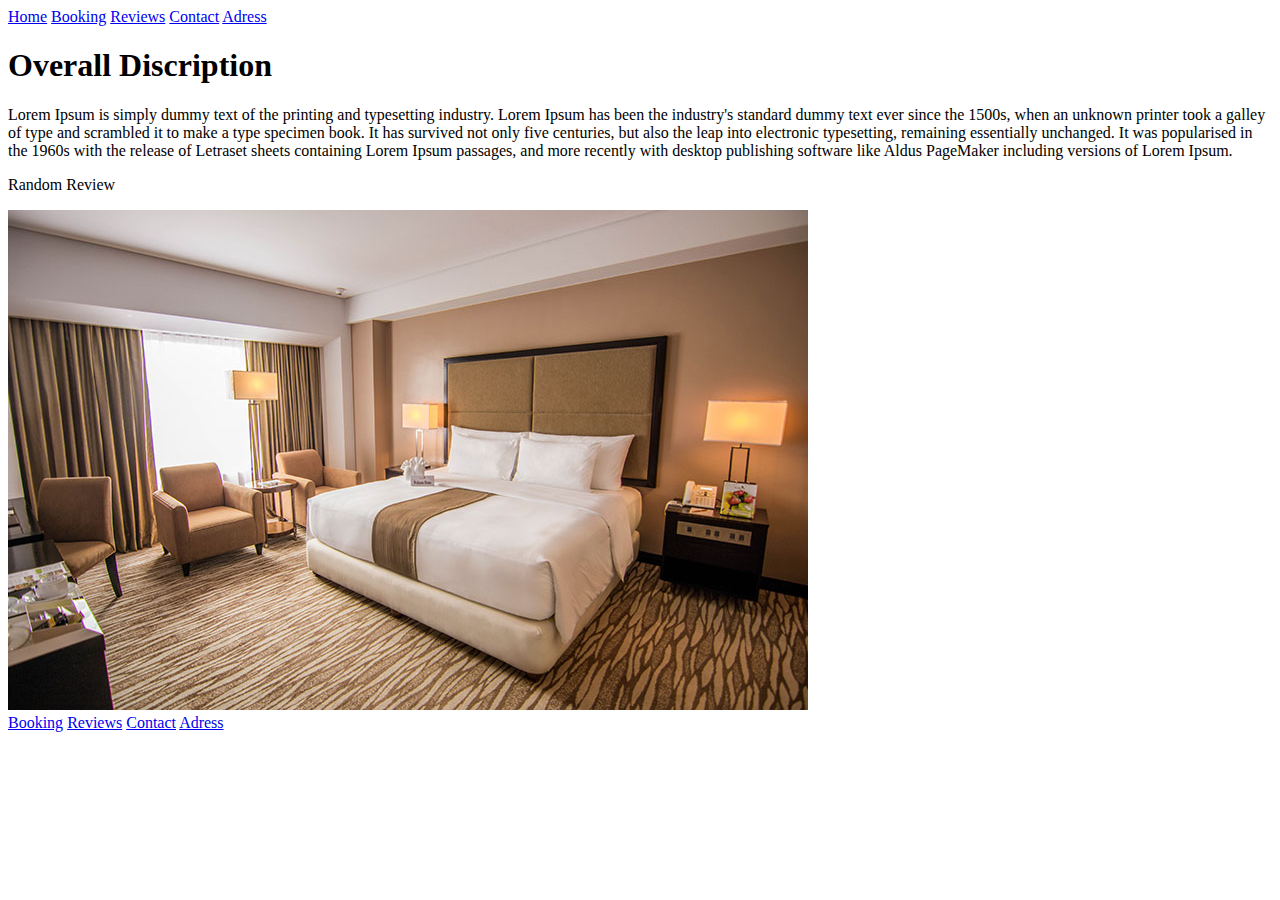
==== static/html/index.html @ 58b1710c "Static Revise" ====
<!DOCTYPE html>
<html lang="en">
<head>
  <meta charset="UTF-8">
  <meta http-equiv="X-UA-Compatible" content="IE=edge">
  <meta name="viewport" content="width=device-width, initial-scale=1.0">
  <title>Document</title>
  <link rel="stylesheet" href="../css/index.css">
</head>
<body>

<div class="navbar">
 <a class="active" href="#">Home</a>
 <a href="#">Booking</a>
 <a href="#">Reviews</a>
 <a href="#">Contact</a>
 <a href="#">Adress</a>
</div>
    
<div class="main">
  <h1> Overall Discription </h1>
  <p> Lorem Ipsum is simply dummy text of the printing and typesetting industry. Lorem Ipsum has been the industry's standard dummy text ever since the 1500s, when an unknown printer took a galley of type and scrambled it to make a type specimen book. It has survived not only five centuries, but also the leap into electronic typesetting, remaining essentially unchanged. It was popularised in the 1960s with the release of Letraset sheets containing Lorem Ipsum passages, and more recently with desktop publishing software like Aldus PageMaker including versions of Lorem Ipsum.</p>
  <p> Random Review </p>
  <img src="/static/imgs/placeholder.jpg" alt="Hotel Room">
</div>

<div class="footer">
  <a class="active" href="#">Booking</a>
 <a href="#">Reviews</a>
 <a href="#">Contact</a>
 <a href="#">Adress</a>
</div>

</body>
</html>
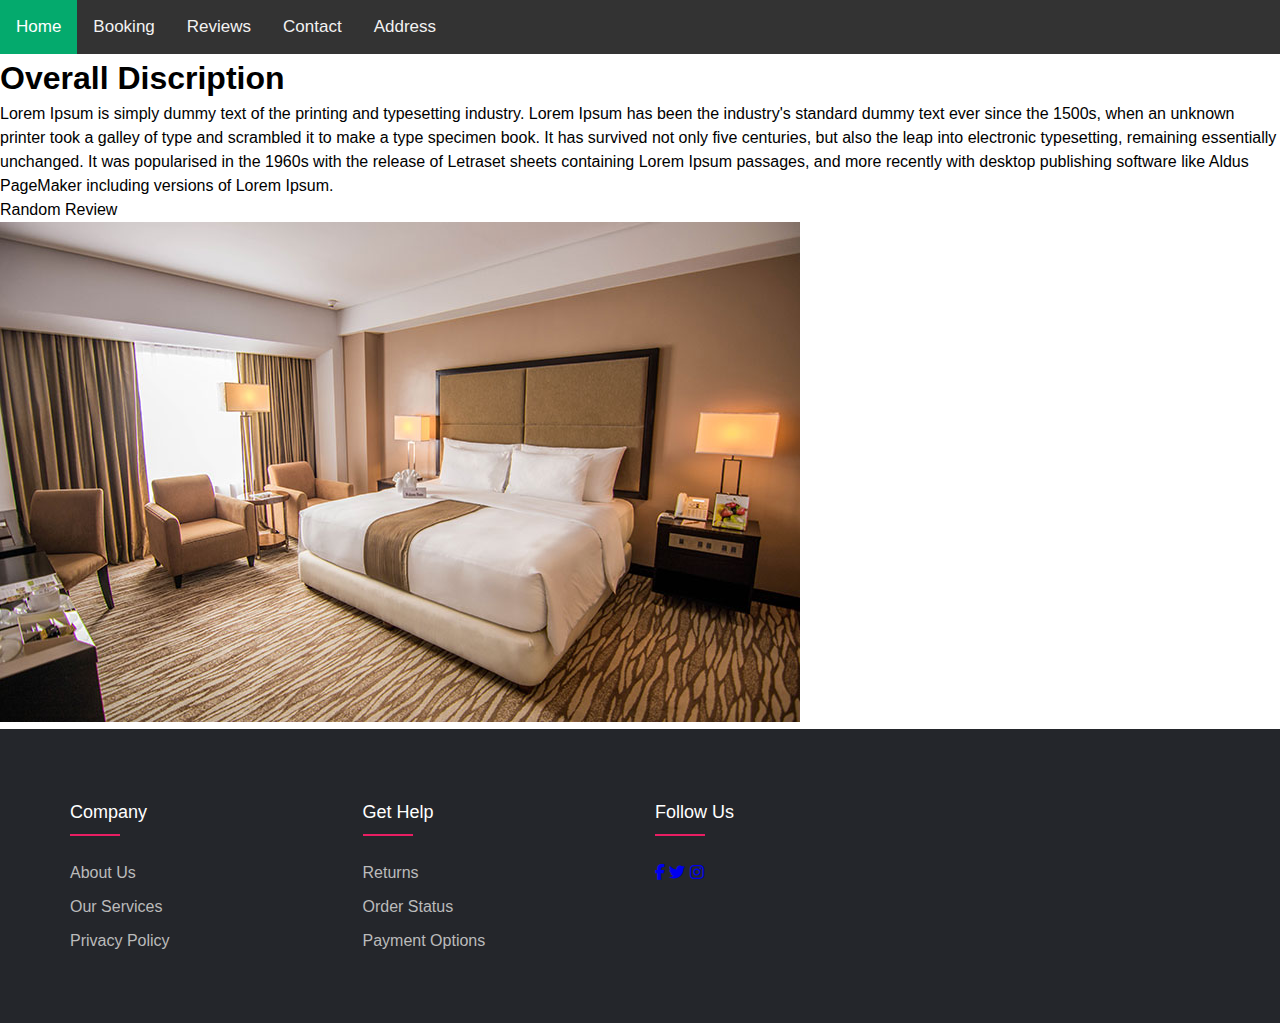
==== commit b59ebbac: "footer" ====
--- a/static/html/index.html
+++ b/static/html/index.html
@@ -6,6 +6,7 @@
   <meta name="viewport" content="width=device-width, initial-scale=1.0">
   <title>Document</title>
   <link rel="stylesheet" href="../css/index.css">
+  <link rel="stylesheet" type="text/css" href="https://cdnjs.cloudflare.com/ajax/libs/font-awesome/6.2.1/css/all.min.css">
 </head>
 <body>
 
@@ -14,7 +15,7 @@
  <a href="#">Booking</a>
  <a href="#">Reviews</a>
  <a href="#">Contact</a>
- <a href="#">Adress</a>
+ <a href="#">Address</a>
 </div>
     
 <div class="main">
@@ -24,11 +25,37 @@
   <img src="/static/imgs/placeholder.jpg" alt="Hotel Room">
 </div>
 
-<div class="footer">
-  <a class="active" href="#">Booking</a>
- <a href="#">Reviews</a>
- <a href="#">Contact</a>
- <a href="#">Adress</a>
+<footer class="footer">
+  <div class="container">
+    <div class="row">
+      <div class="footer-col">
+        <h4>Company</h4>
+        <ul>
+          <li><a href="#">About Us</a></li>
+          <li><a href="#">Our Services</a></li>
+          <li><a href="#">Privacy Policy</a></li>
+        </ul>
+      </div>
+
+      <div class="footer-col">
+        <h4>Get Help</h4>
+        <ul>
+          <li><a href="#">Returns</a></li>
+          <li><a href="#">Order Status</a></li>
+          <li><a href="#">Payment Options</a></li>
+        </ul>
+      </div>
+
+      <div class="footer-col">
+        <h4>Follow Us</h4>
+        <div class="social links">
+          <a href="#"><i class="fab fa-facebook-f"></i></a>
+          <a href="#"><i class="fab fa-twitter"></i></a>
+          <a href="#"><i class="fab fa-instagram"></i></a>
+        </div>
+      </div>
+    </div>
+  </div>
 </div>
 
 </body>
--- a/static/css/index.css
+++ b/static/css/index.css
@@ -0,0 +1,119 @@
+.navbar {
+    background-color: #333;
+    overflow: hidden;
+  }
+
+  .navbar a {
+    float: left;
+    color: #f2f2f2;
+    text-align: center;
+    padding: 14px 16px;
+    text-decoration: none;
+    font-size: 17px;
+  }
+
+  .navbar a:hover {
+    background-color: #ddd;
+    color: black;
+  }
+
+  .navbar a.active {
+    background-color: #04AA6D;
+    color: white;
+  }
+
+  @import url('https://fonts.googleapis.com/css2?family=Poppins:wght@300;400;500;600;700&display=swap');
+
+  body{
+    line-height: 1.5;
+    font-family: 'Poppins', sans-serif;
+  }
+
+  *{
+    margin: 0;
+    padding: 0;
+    box-sizing: border-box;
+  }
+
+  .container{
+    max-width: 1170px;
+    margin: auto;
+  }
+
+  .row{
+    display: flex;
+    flex-wrap: wrap;
+  }
+
+  ul{
+    list-style: none;
+  }
+
+  .footer {
+    background-color: #24262b;
+    padding: 70px 0;
+  }
+
+  .footer-col{
+    width: 25%;
+    padding: 0 15px;
+  }
+
+  .footer-col h4{
+    font-size: 18px;
+    color: #ffffff;
+    text-transform: capitalize;
+    margin-bottom: 35px;
+    font-weight: 500;
+    position: relative;
+  }
+
+  .footer-col h4::before{
+    content: ' ';
+    position: absolute;
+    left: 0;
+    bottom: -10px;
+    background-color: #e91e63;
+    height: 2px;
+    box-sizing: border-box;
+    width: 50px;
+  }
+
+  .footer-col ul li:not(:last-child){
+    margin-bottom: 10px;
+  }
+
+  .footer-col ul li a{
+    font-size: 16px;
+    text-transform: capitalize;
+    color: #ffffff;
+    text-decoration: none;
+    font-weight: 300;
+    color: #bbbbbb;
+    display: block;
+    transition: all 0.3s ease;
+  }
+
+  .footer-col ul li a:hover{
+    color: #ffffff;
+    padding-left: 8px;
+  }
+
+  .footer-col .social-links a{
+    display: inline-block;
+    height: 40px;
+    width: 40px;
+    background-color: rgba(225,225,225,0.2);
+    margin-right: 0 10px 10px 0;
+    text-align: center;
+    line-height: 40px;
+    border-radius: 50%;
+    color: #ffffff;
+    transition: all 0.5s ease;
+  }
+
+  .footer-col .social-links a:hover{
+    color: #24262b;
+    background-color: #ffffff;
+  }
+  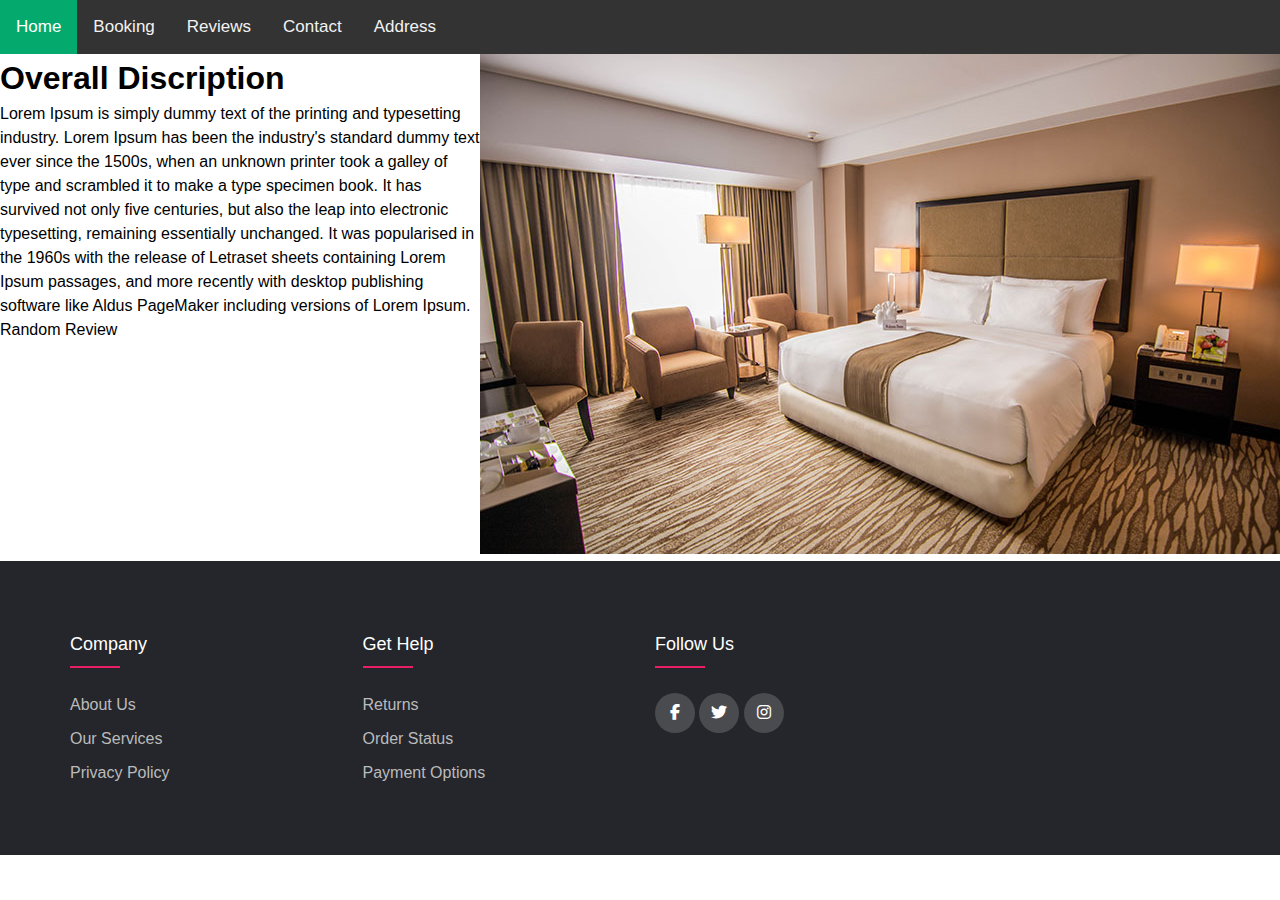
==== commit 85f9c550: "social links" ====
--- a/static/html/index.html
+++ b/static/html/index.html
@@ -19,10 +19,14 @@
 </div>
     
 <div class="main">
-  <h1> Overall Discription </h1>
-  <p> Lorem Ipsum is simply dummy text of the printing and typesetting industry. Lorem Ipsum has been the industry's standard dummy text ever since the 1500s, when an unknown printer took a galley of type and scrambled it to make a type specimen book. It has survived not only five centuries, but also the leap into electronic typesetting, remaining essentially unchanged. It was popularised in the 1960s with the release of Letraset sheets containing Lorem Ipsum passages, and more recently with desktop publishing software like Aldus PageMaker including versions of Lorem Ipsum.</p>
-  <p> Random Review </p>
-  <img src="/static/imgs/placeholder.jpg" alt="Hotel Room">
+  <div class="txt">
+    <h1> Overall Discription </h1>
+    <p> Lorem Ipsum is simply dummy text of the printing and typesetting industry. Lorem Ipsum has been the industry's standard dummy text ever since the 1500s, when an unknown printer took a galley of type and scrambled it to make a type specimen book. It has survived not only five centuries, but also the leap into electronic typesetting, remaining essentially unchanged. It was popularised in the 1960s with the release of Letraset sheets containing Lorem Ipsum passages, and more recently with desktop publishing software like Aldus PageMaker including versions of Lorem Ipsum.</p>
+    <p> Random Review </p>
+  </div>
+  <div class="img">
+    <img src="/static/imgs/placeholder.jpg" alt="Hotel Room">
+  </div>
 </div>
 
 <footer class="footer">
@@ -48,7 +52,7 @@
 
       <div class="footer-col">
         <h4>Follow Us</h4>
-        <div class="social links">
+        <div class="sociallinks">
           <a href="#"><i class="fab fa-facebook-f"></i></a>
           <a href="#"><i class="fab fa-twitter"></i></a>
           <a href="#"><i class="fab fa-instagram"></i></a>
--- a/static/css/index.css
+++ b/static/css/index.css
@@ -1,6 +1,8 @@
 .navbar {
     background-color: #333;
     overflow: hidden;
+    position: sticky;
+    top: 0;
   }
 
   .navbar a {
@@ -99,7 +101,7 @@
     padding-left: 8px;
   }
 
-  .footer-col .social-links a{
+  .footer-col .sociallinks a{
     display: inline-block;
     height: 40px;
     width: 40px;
@@ -109,11 +111,15 @@
     line-height: 40px;
     border-radius: 50%;
     color: #ffffff;
-    transition: all 0.5s ease;
+    transition: all 0.3s ease;
   }
 
-  .footer-col .social-links a:hover{
+  .footer-col .sociallinks a:hover{
     color: #24262b;
     background-color: #ffffff;
   }
-  +  
+.main{
+  display: flex;
+  justify-content: flex-end;
+}
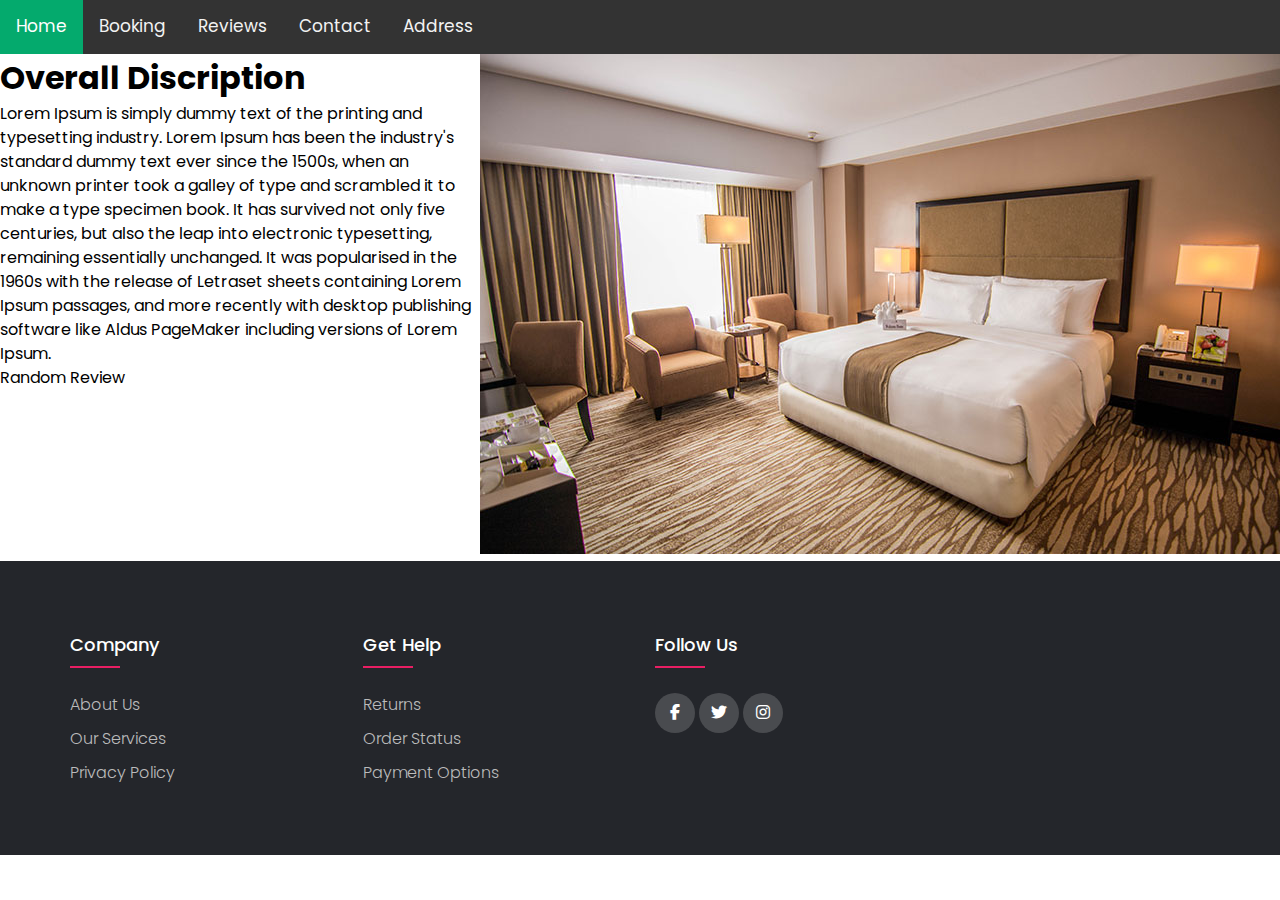
==== commit e4757a54: "booking" ====
--- a/static/html/index.html
+++ b/static/html/index.html
@@ -6,14 +6,16 @@
   <meta name="viewport" content="width=device-width, initial-scale=1.0">
   <title>Document</title>
   <link rel="stylesheet" href="../css/index.css">
+  <link rel="stylesheet" href="../css/navbar.css">
+  <link rel="stylesheet" href="../css/footer.css">
   <link rel="stylesheet" type="text/css" href="https://cdnjs.cloudflare.com/ajax/libs/font-awesome/6.2.1/css/all.min.css">
 </head>
 <body>
 
 <div class="navbar">
- <a class="active" href="#">Home</a>
- <a href="#">Booking</a>
- <a href="#">Reviews</a>
+ <a class="active" href="/">Home</a>
+ <a href="/bookings">Booking</a>
+ <a href="/reviews">Reviews</a>
  <a href="#">Contact</a>
  <a href="#">Address</a>
 </div>
--- a/static/css/index.css
+++ b/static/css/index.css
@@ -3,74 +3,74 @@
     overflow: hidden;
     position: sticky;
     top: 0;
-  }
+}
 
-  .navbar a {
+.navbar a {
     float: left;
     color: #f2f2f2;
     text-align: center;
     padding: 14px 16px;
     text-decoration: none;
     font-size: 17px;
-  }
+}
 
-  .navbar a:hover {
+.navbar a:hover {
     background-color: #ddd;
     color: black;
-  }
+}
 
-  .navbar a.active {
-    background-color: #04AA6D;
+.navbar a.active {
+    background-color: #04aa6d;
     color: white;
-  }
+}
 
-  @import url('https://fonts.googleapis.com/css2?family=Poppins:wght@300;400;500;600;700&display=swap');
+@import url('https://fonts.googleapis.com/css2?family=Poppins:wght@300;400;500;600;700&display=swap');
 
-  body{
+body {
     line-height: 1.5;
     font-family: 'Poppins', sans-serif;
-  }
+}
 
-  *{
+* {
     margin: 0;
     padding: 0;
     box-sizing: border-box;
-  }
+}
 
-  .container{
+.container {
     max-width: 1170px;
     margin: auto;
-  }
+}
 
-  .row{
+.row {
     display: flex;
     flex-wrap: wrap;
-  }
+}
 
-  ul{
+ul {
     list-style: none;
-  }
+}
 
-  .footer {
+.footer {
     background-color: #24262b;
     padding: 70px 0;
-  }
+}
 
-  .footer-col{
+.footer-col {
     width: 25%;
     padding: 0 15px;
-  }
+}
 
-  .footer-col h4{
+.footer-col h4 {
     font-size: 18px;
     color: #ffffff;
     text-transform: capitalize;
     margin-bottom: 35px;
     font-weight: 500;
     position: relative;
-  }
+}
 
-  .footer-col h4::before{
+.footer-col h4::before {
     content: ' ';
     position: absolute;
     left: 0;
@@ -79,13 +79,13 @@
     height: 2px;
     box-sizing: border-box;
     width: 50px;
-  }
+}
 
-  .footer-col ul li:not(:last-child){
+.footer-col ul li:not(:last-child) {
     margin-bottom: 10px;
-  }
+}
 
-  .footer-col ul li a{
+.footer-col ul li a {
     font-size: 16px;
     text-transform: capitalize;
     color: #ffffff;
@@ -94,32 +94,32 @@
     color: #bbbbbb;
     display: block;
     transition: all 0.3s ease;
-  }
+}
 
-  .footer-col ul li a:hover{
+.footer-col ul li a:hover {
     color: #ffffff;
     padding-left: 8px;
-  }
+}
 
-  .footer-col .sociallinks a{
+.footer-col .sociallinks a {
     display: inline-block;
     height: 40px;
     width: 40px;
-    background-color: rgba(225,225,225,0.2);
+    background-color: rgba(225, 225, 225, 0.2);
     margin-right: 0 10px 10px 0;
     text-align: center;
     line-height: 40px;
     border-radius: 50%;
     color: #ffffff;
     transition: all 0.3s ease;
-  }
+}
 
-  .footer-col .sociallinks a:hover{
+.footer-col .sociallinks a:hover {
     color: #24262b;
     background-color: #ffffff;
-  }
-  
-.main{
-  display: flex;
-  justify-content: flex-end;
 }
+
+.main {
+    display: flex;
+    justify-content: flex-end;
+}
--- a/static/css/navbar.css
+++ b/static/css/navbar.css
@@ -0,0 +1,25 @@
+.navbar {
+    background-color: #333;
+    overflow: hidden;
+    position: sticky;
+    top: 0;
+  }
+
+  .navbar a {
+    float: left;
+    color: #f2f2f2;
+    text-align: center;
+    padding: 14px 16px;
+    text-decoration: none;
+    font-size: 17px;
+  }
+
+  .navbar a:hover {
+    background-color: #ddd;
+    color: black;
+  }
+
+  .navbar a.active {
+    background-color: #04AA6D;
+    color: white;
+  }--- a/static/css/footer.css
+++ b/static/css/footer.css
@@ -0,0 +1,95 @@
+@import url('https://fonts.googleapis.com/css2?family=Poppins:wght@300;400;500;600;700&display=swap');
+
+  body{
+    line-height: 1.5;
+    font-family: 'Poppins', sans-serif;
+  }
+
+  *{
+    margin: 0;
+    padding: 0;
+    box-sizing: border-box;
+  }
+
+  .container{
+    max-width: 1170px;
+    margin: auto;
+  }
+
+  .row{
+    display: flex;
+    flex-wrap: wrap;
+  }
+
+  ul{
+    list-style: none;
+  }
+
+  .footer {
+    background-color: #24262b;
+    padding: 70px 0;
+  }
+
+  .footer-col{
+    width: 25%;
+    padding: 0 15px;
+  }
+
+  .footer-col h4{
+    font-size: 18px;
+    color: #ffffff;
+    text-transform: capitalize;
+    margin-bottom: 35px;
+    font-weight: 500;
+    position: relative;
+  }
+
+  .footer-col h4::before{
+    content: ' ';
+    position: absolute;
+    left: 0;
+    bottom: -10px;
+    background-color: #e91e63;
+    height: 2px;
+    box-sizing: border-box;
+    width: 50px;
+  }
+
+  .footer-col ul li:not(:last-child){
+    margin-bottom: 10px;
+  }
+
+  .footer-col ul li a{
+    font-size: 16px;
+    text-transform: capitalize;
+    color: #ffffff;
+    text-decoration: none;
+    font-weight: 300;
+    color: #bbbbbb;
+    display: block;
+    transition: all 0.3s ease;
+  }
+
+  .footer-col ul li a:hover{
+    color: #ffffff;
+    padding-left: 8px;
+  }
+
+  .footer-col .sociallinks a{
+    display: inline-block;
+    height: 40px;
+    width: 40px;
+    background-color: rgba(225,225,225,0.2);
+    margin-right: 0 10px 10px 0;
+    text-align: center;
+    line-height: 40px;
+    border-radius: 50%;
+    color: #ffffff;
+    transition: all 0.3s ease;
+  }
+
+  .footer-col .sociallinks a:hover{
+    color: #24262b;
+    background-color: #ffffff;
+  }
+  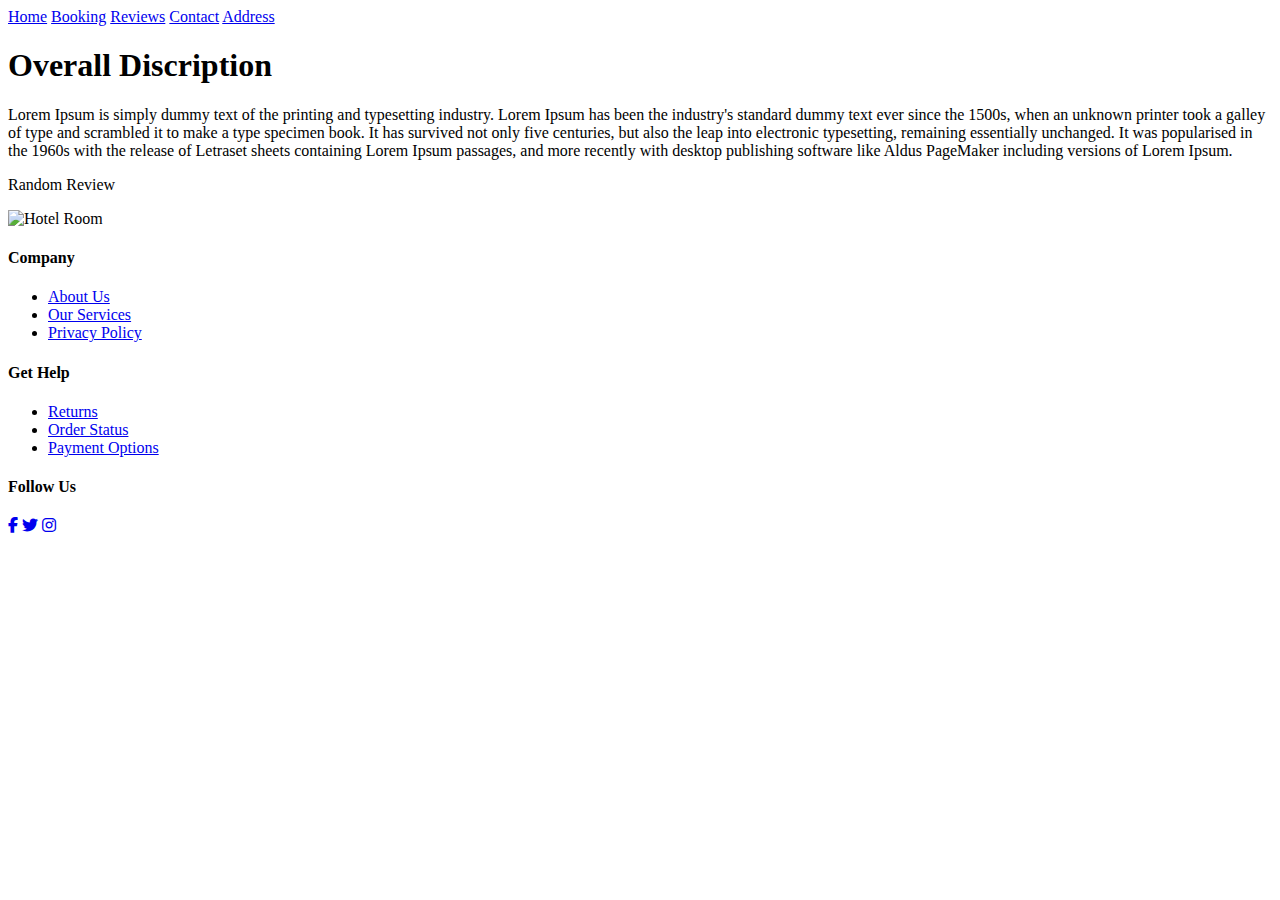
==== commit 0f410d74: ".ENV Redirection" ====
--- a/static/html/index.html
+++ b/static/html/index.html
@@ -5,9 +5,9 @@
   <meta http-equiv="X-UA-Compatible" content="IE=edge">
   <meta name="viewport" content="width=device-width, initial-scale=1.0">
   <title>Document</title>
-  <link rel="stylesheet" href="../css/index.css">
-  <link rel="stylesheet" href="../css/navbar.css">
-  <link rel="stylesheet" href="../css/footer.css">
+  <link rel="stylesheet" href="/index.css">
+  <link rel="stylesheet" href="/navbar.css">
+  <link rel="stylesheet" href="/footer.css">
   <link rel="stylesheet" type="text/css" href="https://cdnjs.cloudflare.com/ajax/libs/font-awesome/6.2.1/css/all.min.css">
 </head>
 <body>
@@ -27,7 +27,7 @@
     <p> Random Review </p>
   </div>
   <div class="img">
-    <img src="/static/imgs/placeholder.jpg" alt="Hotel Room">
+    <img src="https://images.unsplash.com/photo-1631049307264-da0ec9d70304?ixlib=rb-4.0.3&ixid=MnwxMjA3fDB8MHxzZWFyY2h8Mnx8aG90ZWwlMjByb29tfGVufDB8fDB8fA%3D%3D&w=1000&q=80" alt="Hotel Room">
   </div>
 </div>
 
@@ -62,7 +62,7 @@
       </div>
     </div>
   </div>
-</div>
+</footer>
 
 </body>
 </html>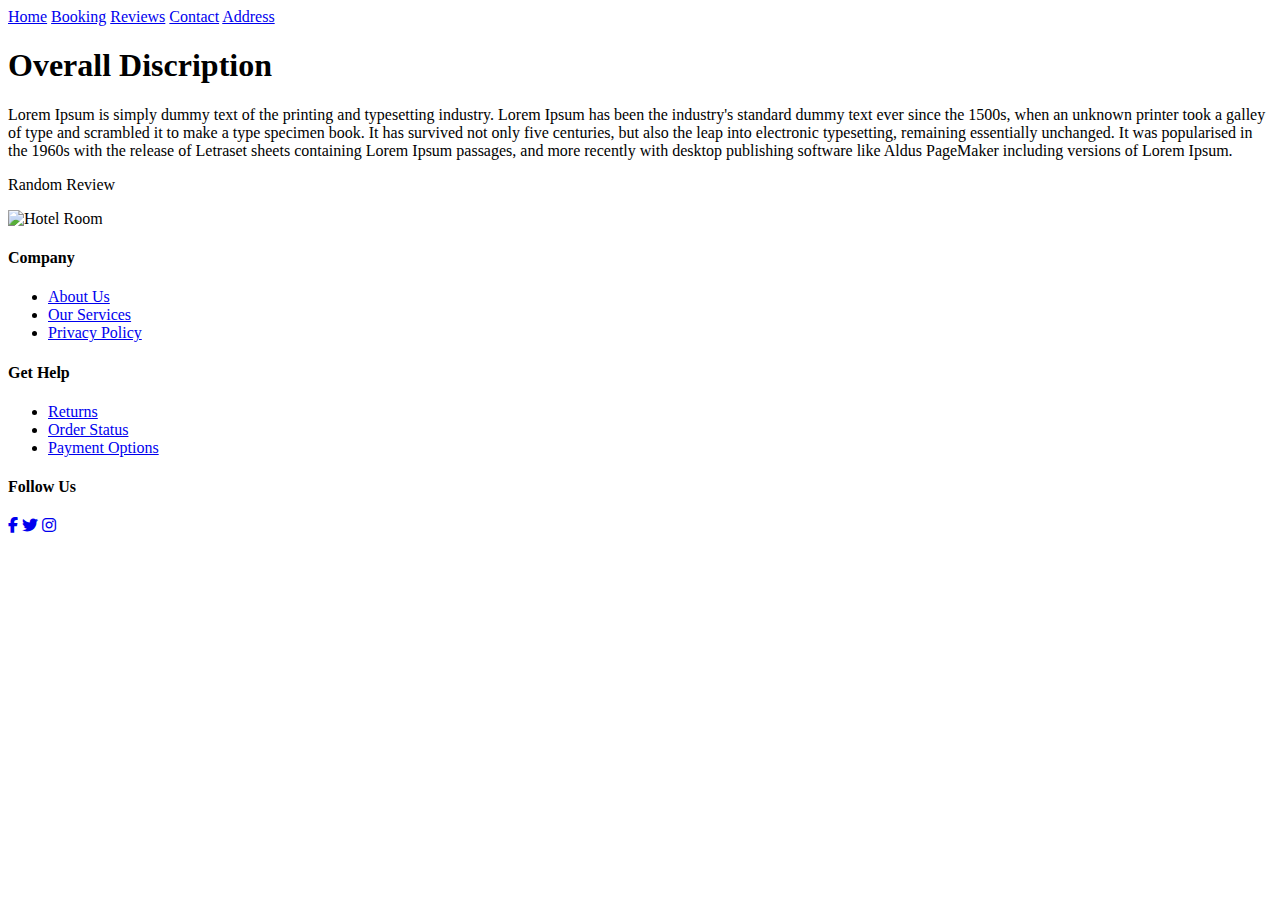
==== commit a85a3ab6: "Linking & Rerouting" ====
--- a/static/html/index.html
+++ b/static/html/index.html
@@ -1,68 +1,77 @@
 <!DOCTYPE html>
 <html lang="en">
-<head>
-  <meta charset="UTF-8">
-  <meta http-equiv="X-UA-Compatible" content="IE=edge">
-  <meta name="viewport" content="width=device-width, initial-scale=1.0">
-  <title>Document</title>
-  <link rel="stylesheet" href="/index.css">
-  <link rel="stylesheet" href="/navbar.css">
-  <link rel="stylesheet" href="/footer.css">
-  <link rel="stylesheet" type="text/css" href="https://cdnjs.cloudflare.com/ajax/libs/font-awesome/6.2.1/css/all.min.css">
-</head>
-<body>
+    <head>
+        <meta charset="UTF-8" />
+        <meta http-equiv="X-UA-Compatible" content="IE=edge" />
+        <meta name="viewport" content="width=device-width, initial-scale=1.0" />
+        <title>Document</title>
+        <link rel="stylesheet" href="/css/index.css" />
+        <link rel="stylesheet" href="/css/navbar.css" />
+        <link rel="stylesheet" href="/css/footer.css" />
+        <link rel="stylesheet" type="text/css" href="https://cdnjs.cloudflare.com/ajax/libs/font-awesome/6.2.1/css/all.min.css" />
+    </head>
+    <body>
+        <header class="header">
+            <nav class="navbar">
+                <a href="/" class="active">Home</a>
+                <a href="/bookings">Booking</a>
+                <a href="/reviews">Reviews</a>
+                <a href="#">Contact</a>
+                <a href="#">Address</a>
+            </nav>
+        </header>
 
-<div class="navbar">
- <a class="active" href="/">Home</a>
- <a href="/bookings">Booking</a>
- <a href="/reviews">Reviews</a>
- <a href="#">Contact</a>
- <a href="#">Address</a>
-</div>
-    
-<div class="main">
-  <div class="txt">
-    <h1> Overall Discription </h1>
-    <p> Lorem Ipsum is simply dummy text of the printing and typesetting industry. Lorem Ipsum has been the industry's standard dummy text ever since the 1500s, when an unknown printer took a galley of type and scrambled it to make a type specimen book. It has survived not only five centuries, but also the leap into electronic typesetting, remaining essentially unchanged. It was popularised in the 1960s with the release of Letraset sheets containing Lorem Ipsum passages, and more recently with desktop publishing software like Aldus PageMaker including versions of Lorem Ipsum.</p>
-    <p> Random Review </p>
-  </div>
-  <div class="img">
-    <img src="https://images.unsplash.com/photo-1631049307264-da0ec9d70304?ixlib=rb-4.0.3&ixid=MnwxMjA3fDB8MHxzZWFyY2h8Mnx8aG90ZWwlMjByb29tfGVufDB8fDB8fA%3D%3D&w=1000&q=80" alt="Hotel Room">
-  </div>
-</div>
+        <div class="main">
+            <div class="txt">
+                <h1>Overall Discription</h1>
+                <p>
+                    Lorem Ipsum is simply dummy text of the printing and typesetting industry. Lorem Ipsum has been the industry's standard dummy text ever
+                    since the 1500s, when an unknown printer took a galley of type and scrambled it to make a type specimen book. It has survived not only five
+                    centuries, but also the leap into electronic typesetting, remaining essentially unchanged. It was popularised in the 1960s with the release
+                    of Letraset sheets containing Lorem Ipsum passages, and more recently with desktop publishing software like Aldus PageMaker including
+                    versions of Lorem Ipsum.
+                </p>
+                <p>Random Review</p>
+            </div>
+            <div class="img">
+                <img
+                    src="https://images.unsplash.com/photo-1631049307264-da0ec9d70304?ixlib=rb-4.0.3&ixid=MnwxMjA3fDB8MHxzZWFyY2h8Mnx8aG90ZWwlMjByb29tfGVufDB8fDB8fA%3D%3D&w=1000&q=80"
+                    alt="Hotel Room"
+                />
+            </div>
+        </div>
 
-<footer class="footer">
-  <div class="container">
-    <div class="row">
-      <div class="footer-col">
-        <h4>Company</h4>
-        <ul>
-          <li><a href="#">About Us</a></li>
-          <li><a href="#">Our Services</a></li>
-          <li><a href="#">Privacy Policy</a></li>
-        </ul>
-      </div>
+        <footer class="footer">
+            <div class="container">
+                <div class="row">
+                    <div class="footer-col">
+                        <h4>Company</h4>
+                        <ul>
+                            <li><a href="#">About Us</a></li>
+                            <li><a href="#">Our Services</a></li>
+                            <li><a href="#">Privacy Policy</a></li>
+                        </ul>
+                    </div>
 
-      <div class="footer-col">
-        <h4>Get Help</h4>
-        <ul>
-          <li><a href="#">Returns</a></li>
-          <li><a href="#">Order Status</a></li>
-          <li><a href="#">Payment Options</a></li>
-        </ul>
-      </div>
+                    <div class="footer-col">
+                        <h4>Get Help</h4>
+                        <ul>
+                            <li><a href="#">Returns</a></li>
+                            <li><a href="#">Order Status</a></li>
+                            <li><a href="#">Payment Options</a></li>
+                        </ul>
+                    </div>
 
-      <div class="footer-col">
-        <h4>Follow Us</h4>
-        <div class="sociallinks">
-          <a href="#"><i class="fab fa-facebook-f"></i></a>
-          <a href="#"><i class="fab fa-twitter"></i></a>
-          <a href="#"><i class="fab fa-instagram"></i></a>
-        </div>
-      </div>
-    </div>
-  </div>
-</footer>
-
-</body>
-</html>+                    <div class="footer-col">
+                        <h4>Follow Us</h4>
+                        <div class="sociallinks">
+                            <a href="#"><i class="fab fa-facebook-f"></i></a>
+                            <a href="#"><i class="fab fa-twitter"></i></a>
+                            <a href="#"><i class="fab fa-instagram"></i></a>
+                        </div>
+                    </div>
+                </div>
+            </div>
+        </footer>
+    </body>
+</html>
